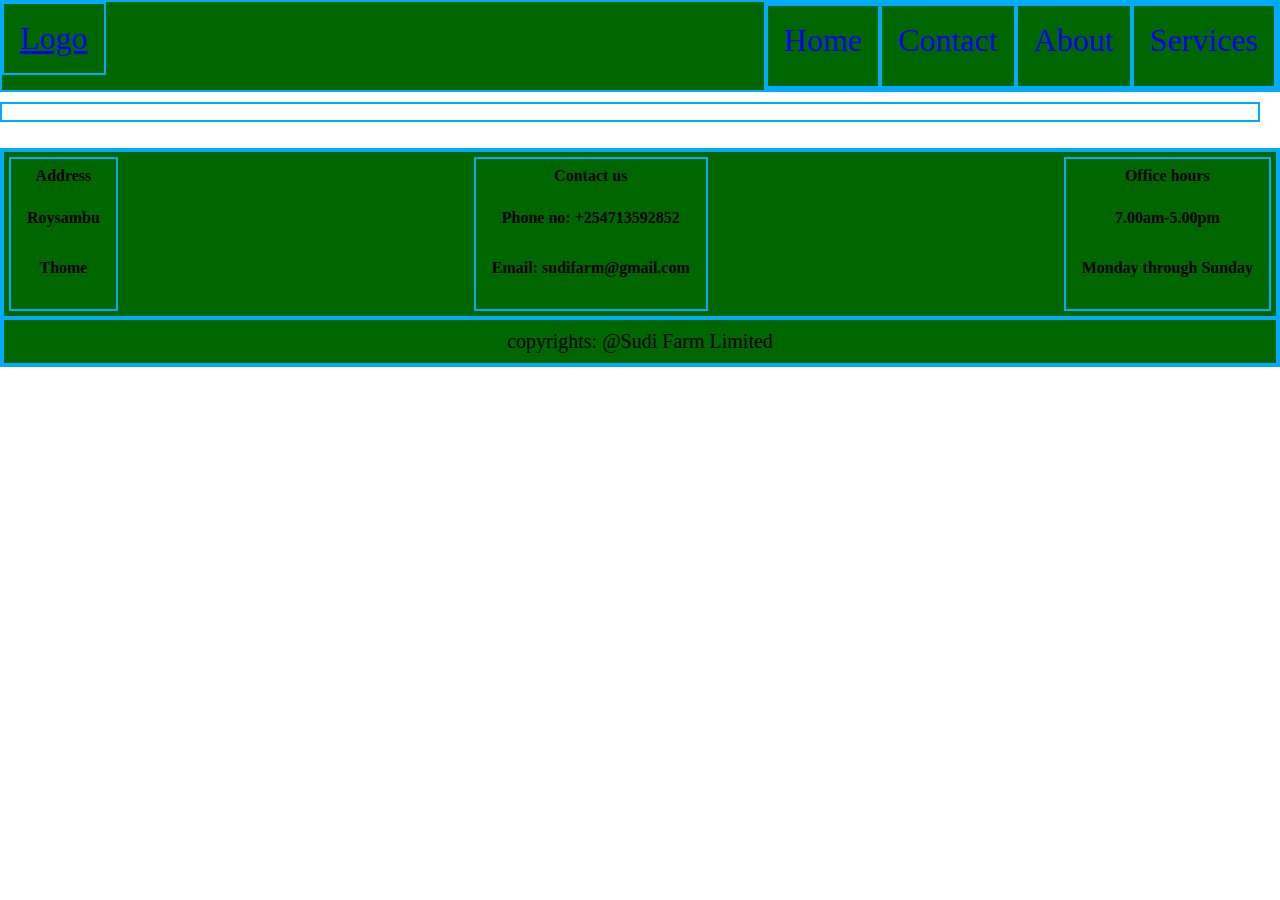
==== about_us.html @ a46d7f03 "contact page and more responsiveness" ====
<!DOCTYPE html>
<html lang="en">
<head>
    <meta charset="UTF-8">
    <meta http-equiv="X-UA-Compatible" content="IE=edge">
    <meta name="viewport" content="width=device-width, initial-scale=1.0">
    <link rel="stylesheet" href="css/main.css">
    <title>About us</title>
</head>
<body>
    <header>
        <div class="logo"><a href="home.html">Logo</a></div>
        <!-- <input type="checkbox" id="check"> -->
        <a href="#" class="toggle-button">
            <span class="bar"></span>
            <span class="bar"></span>
            <span class="bar"></span>
        </a>
        <ul>
            <li><a href="home.html" target="_self"><span class="link">Home</span></a></li>
            <li><a href="contact_us.html" target="_self"><span class="link">Contact</span></a></li>
            <li><a href="about_us.html" target="_self"><span class="link">About</span></a></li>
            <li><a href="services.html" target="_self"><span class="link">Services</span></a></li>
        </ul>
    </header>
    <main id="centered"></main>
    <footer>
        <div class="footer-div">
            <div>Address
                <p>Roysambu</p>
            <p>Thome</p>
            <!-- <p>Adress: 2846</p> -->
        </div>
            <div>Contact us
                <p>Phone no: +254713592852</p>
                <p>Email: sudifarm@gmail.com</p>
            </div>
            <div class="office">Office hours
                <p>7.00am-5.00pm</p>
                <p>Monday through Sunday</p>
            </div>
            </div>
            <div class="copyrights">copyrights: @Sudi Farm Limited</div>
    </footer>
</body>
</html>
---- css/main.css ----
:root{
    --mainColor: hsla(120,100%,20%,1.0);
    --mainColorFaded: hsla(120,100%,20%,0.6);
    --complemantaryColor: hsla(200,100%,50%,1.0);
    --lighter:hsla(0,100%,100%,1.0);
    --darker:hsla(0,0%,0%,1.0);
    --royal:hsla(300,100%,30%,1.0);
}


* {
    box-sizing: border-box;
    font-family: Cambria, Cochin, Georgia, Times, 'Times New Roman', serif;
    font-size: 1em;
    /* height: 100%; */
}
html, body{
    padding: 0;
    margin: 0;
}
ul, 
li,
img,
div,
header,
main,
nav,
article,
footer {
    /* background:#326c37; */
    /* color: var(--darker); */
    border: 2px solid var(--complemantaryColor);
}
header{
    display: flex;
    /* flex-direction: column; */
    justify-content: space-between;
    font-size: 2em;
    color: var(--lighter);
    list-style-type: none;/*removes bullets*/
    background-color: var(--mainColor);
    /* min-width: 100%; */
    min-width: fit-content;
    min-height: 10vh;
    /* overflow: scroll; */
    /* overflow: hidden; */
}
ul{
    display: flex;
    /* flex-direction: row; row is the default so no need to specify */
    list-style-type: none;
    height: fit-content;
    margin: 0;
    padding: 0%;
    /* flex-direction: column; */
}
li a{
    display: flex;
    /* flex-direction: column; */
    /* justify-content: space-between; */
    text-decoration: none;
    width: fit-content;
    height: fit-content;
    height: 2em;
    padding: 0 1rem;
    margin-top: 1rem;
    /* border: 2px solid green;
    background-color: fuchsia; */
}

.link:hover{
    color: aqua;
    transition: 0.4s;
}
a:active, :focus {
    outline: 2px solid var(--lighter);
    background: var(--royal);
}
.toggle-button{
    position: absolute;
    top: 0.8rem;
    right: 1em;
    display: none;
    flex-direction: column;
    justify-content: space-between;
    height: 1em;
    width: 1.5em;
}
.toggle-button .bar{
    height: 3px;
    width: 100%;
    background-color: var(--lighter);
    border-radius: 0.5em;
}
#check{
    display: none;
}
.centered {
    width: 100%;
    margin: 0 auto;
}
.logo{
    /* display: none; */
    /* background-color: aqua; */
    /* margin-top: 1rem; */
    align-content: center;
    justify-content: center;
    text-decoration: none;
    font-size: 1em;
    color: var(--royal);
    height: fit-content;
}

body {
    display: grid;
    grid-template-columns: 1fr;
    grid-template-rows: min-content auto min-content;
    gap: 10px;
}

header, footer {
    grid-column-start: 1;
    grid-column-end: 4;
}

main {
    position: relative;
    /* top: 10vh; */
    display: grid;
    grid-template-columns: 1fr;
    
    /* gap: 10px; */
}

#content-section, #intro{
    display: grid;
    grid-template-columns: 1fr 1fr;

    /* grid-column-start: 1; */
}


main,article,div,p, img{
    padding: 0.5em;
    /* background-color: ; */
}
/*contact form*/

footer,header {
    background-color: var(--mainColor);
}

img {
    background-color: var(--royal);
}
footer{
    display: flex;
    flex-direction: column;
    /* position: absolute; */
    /* bottom: 0; */
    width: 100%;
    margin-top: 1rem;
}
.footer-div{
    display: flex;
    /* flex-direction: row; */
    justify-content: space-between;
    background-color: var(--mainColor);
    /* max-width:100%; */
    text-align:center;
    padding: 5px;
    margin: 0px;
    font-weight: 600;
}
.copyrights{
    text-align: center;
    font-size: 1.25em;
    background-color: var(--mainColor);
}
@media screen and (max-width: 850px) {
    header{
        position: fixed;
        top: 0;
        left: 0;
        right: 0;
        margin-bottom: 5px;
        z-index: 1;
    }
    ul{
        display: flex;
        /* flex-direction: row; row is the default so no need to specify */
        flex-direction: column;
        align-items: flex-start;
        width: 100%;
    }
    li{
        /* display: none; */
        display: none;
        width: 100%;
        text-align: center;
    }
    li a{
        padding: 0.5rem, 0em;
        margin: 0;
        /* color: yellow; */
    }
    .toggle-button{
        display: flex;
    }
    main{
        position: relative;
        top: 10vh;
    }
}
@media screen and (max-width: 400px) {
    ul{
        display: flex;
        /* flex-direction: row; row is the default so no need to specify */
        flex-direction: column;
    }
    .toggle-button{
        display: flex;
    }
    li{
        display: none;
        z-index: -1;
    }
    li a{
        padding: 0.5rem, 0em;
        margin: 0;
        /* color: yellow; */
    }
    .footer-div{
        flex-direction: column;
        margin-bottom: 2px;
        display: none;
        /*do i remove this?*/
    }
    .toggle-button{
        position: absolute;
        top: 1rem;
        right: 0.0001rem;
    }
    li a{
        padding: 0;
        margin: 0;
    }
    .toggle-button .bar{
        height: 5px;
        width: 10%;
        background-color: var(--lighter);
        border-radius: 0.5em;
    }
}
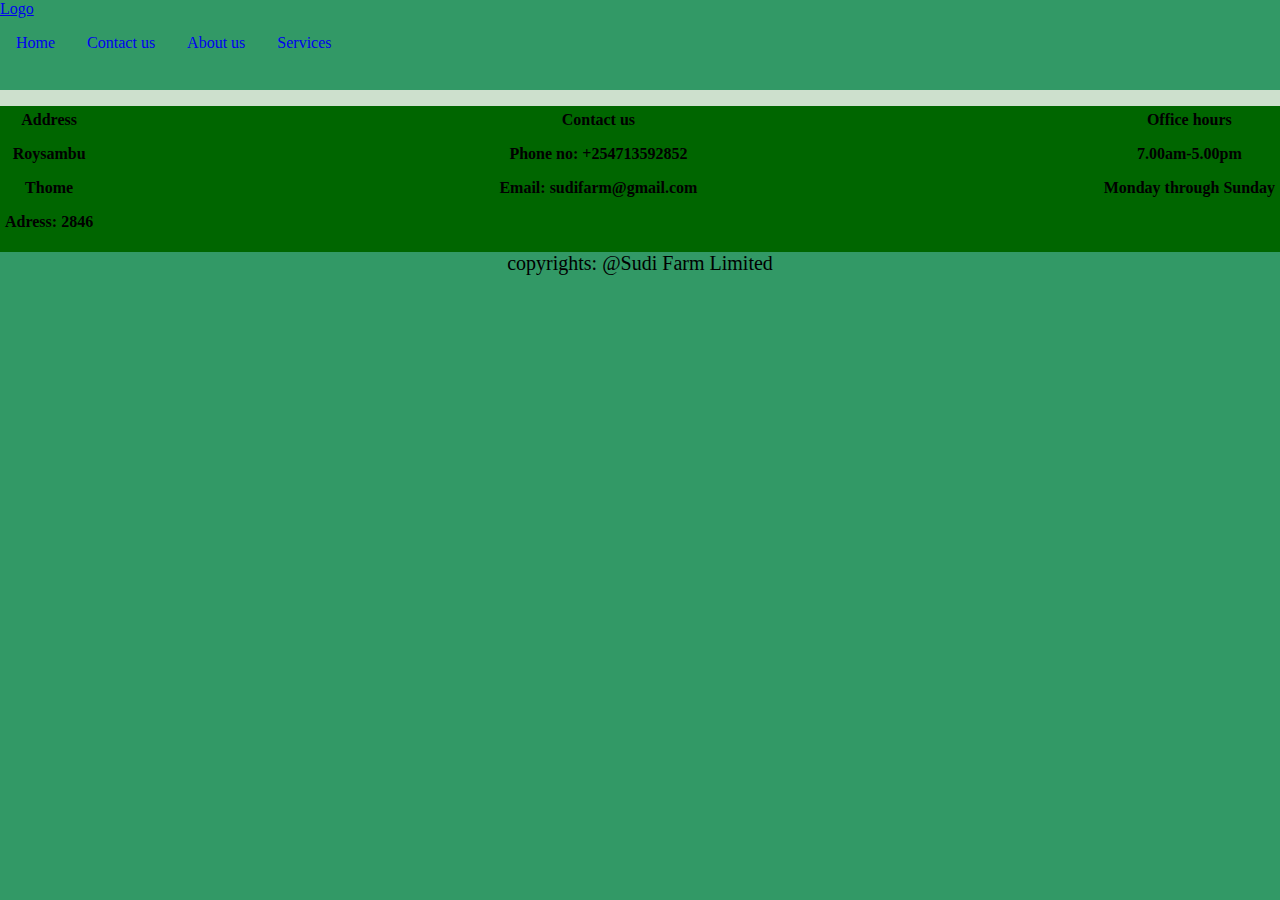
==== commit e0eb6234: "merge" ====
--- a/about_us.html
+++ b/about_us.html
@@ -10,32 +10,25 @@
 <body>
     <header>
         <div class="logo"><a href="home.html">Logo</a></div>
-        <!-- <input type="checkbox" id="check"> -->
-        <a href="#" class="toggle-button">
-            <span class="bar"></span>
-            <span class="bar"></span>
-            <span class="bar"></span>
-        </a>
         <ul>
-            <li><a href="home.html" target="_self"><span class="link">Home</span></a></li>
-            <li><a href="contact_us.html" target="_self"><span class="link">Contact</span></a></li>
-            <li><a href="about_us.html" target="_self"><span class="link">About</span></a></li>
-            <li><a href="services.html" target="_self"><span class="link">Services</span></a></li>
+            <li><a href="home.html" target="_self">Home</a></li>
+            <li><a href="contact_us.html" target="_self">Contact us</a></li>
+            <li><a href="about_us.html" target="_self">About us</a></li>
+            <li><a href="services.html" target="_self">Services</a></li>
         </ul>
     </header>
-    <main id="centered"></main>
     <footer>
         <div class="footer-div">
             <div>Address
                 <p>Roysambu</p>
             <p>Thome</p>
-            <!-- <p>Adress: 2846</p> -->
+            <p>Adress: 2846</p>
         </div>
             <div>Contact us
                 <p>Phone no: +254713592852</p>
                 <p>Email: sudifarm@gmail.com</p>
             </div>
-            <div class="office">Office hours
+            <div>Office hours
                 <p>7.00am-5.00pm</p>
                 <p>Monday through Sunday</p>
             </div>
--- a/css/main.css
+++ b/css/main.css
@@ -14,12 +14,26 @@
     font-size: 1em;
     /* height: 100%; */
 }
-html, body{
-    padding: 0;
+body {
+    /* background-color: hsla(151, 93%, 36%, 0.1); */
+}
+
+html,
+body{
+    /* padding: 0; */
     margin: 0;
-}
-ul, 
-li,
+    height: 100%;
+    font-family: Verdana, Geneva, Tahoma, sans-serif;
+    background-color: rgba(0, 100, 0, 0.1);
+    /* background-size: 100% 100%;
+    background-position: 0px 0px;
+    background-image: linear-gradient(177deg, #50bb85 52%, #71C4FFFF 100%); */
+}
+
+#logo{
+    height: 100px;
+}
+
 img,
 div,
 header,
@@ -29,21 +43,22 @@
 footer {
     /* background:#326c37; */
     /* color: var(--darker); */
-    border: 2px solid var(--complemantaryColor);
+    /* border: 2px solid var(--complemantaryColor); */
 }
 header{
+    background-color: #329966;
+    min-height: 10vh;
+}
+.header{
     display: flex;
+    background-color: hsla(120,100%,20%,0.1);
     /* flex-direction: column; */
     justify-content: space-between;
     font-size: 2em;
     color: var(--lighter);
     list-style-type: none;/*removes bullets*/
-    background-color: var(--mainColor);
-    /* min-width: 100%; */
     min-width: fit-content;
-    min-height: 10vh;
-    /* overflow: scroll; */
-    /* overflow: hidden; */
+    /* max-height: 10vh; */
 }
 ul{
     display: flex;
@@ -51,21 +66,17 @@
     list-style-type: none;
     height: fit-content;
     margin: 0;
-    padding: 0%;
+    padding: 0;
     /* flex-direction: column; */
 }
 li a{
     display: flex;
-    /* flex-direction: column; */
-    /* justify-content: space-between; */
     text-decoration: none;
     width: fit-content;
     height: fit-content;
     height: 2em;
     padding: 0 1rem;
     margin-top: 1rem;
-    /* border: 2px solid green;
-    background-color: fuchsia; */
 }
 
 .link:hover{
@@ -76,7 +87,7 @@
     outline: 2px solid var(--lighter);
     background: var(--royal);
 }
-.toggle-button{
+label{
     position: absolute;
     top: 0.8rem;
     right: 1em;
@@ -86,17 +97,63 @@
     height: 1em;
     width: 1.5em;
 }
-.toggle-button .bar{
-    height: 3px;
-    width: 100%;
-    background-color: var(--lighter);
-    border-radius: 0.5em;
-}
-#check{
+
+#toggle{
     display: none;
 }
+label{
+    display: none;
+}
+#hero{
+    display: grid;
+    /* background-image: url("../images/tractor-cover.png"); */
+    background-size: cover;
+    background-repeat: no-repeat;
+    background-position: center center;
+    background-attachment: fixed;
+    height: 100vh;
+    justify-content: center;
+    align-content: center;
+    justify-items: center;
+    align-items: center;
+}
+#hero-content{
+    color: white;
+    font-weight: 600;
+    font-size: 1.3em;
+    padding: 1em 1em;
+    width: 35%;
+    background: rgb(0,0,0,0.2)
+}
+
+/* --------------------------------------------------------------- */
+
+/* footer content */
+.footer-content {
+    display: grid;
+    grid-template-columns: repeat(3, 1fr);
+    /* grid-gap: 1rem; */
+    /* padding: 1rem; */
+    /* background: #377EFF; */
+    color: white;
+    justify-items: center;
+    align-items: center;
+}
+/* --------------------------------------------------------------- */
+
+/* link styles */
+/* #45d451 */
+
+
+a:visited {}
+
+a:hover {}
+
+a:hover {}
+
+
 .centered {
-    width: 100%;
+    width: 70%;
     margin: 0 auto;
 }
 .logo{
@@ -108,17 +165,21 @@
     text-decoration: none;
     font-size: 1em;
     color: var(--royal);
-    height: fit-content;
+}
+.logo img{
+    height: 100%;
+    width: 50%;
 }
 
 body {
     display: grid;
     grid-template-columns: 1fr;
-    grid-template-rows: min-content auto min-content;
-    gap: 10px;
-}
-
-header, footer {
+    grid-template-rows: min-content 1fr min-content;
+    /* gap: 10px; */
+}
+
+header,
+footer {
     grid-column-start: 1;
     grid-column-end: 4;
 }
@@ -128,30 +189,197 @@
     /* top: 10vh; */
     display: grid;
     grid-template-columns: 1fr;
-    
+
     /* gap: 10px; */
 }
 
-#content-section, #intro{
-    display: grid;
+#main-content article {
+    display: grid;
+    padding: 1em;
+
+}
+
+#content-section,
+#intro {
+
     grid-template-columns: 1fr 1fr;
 
     /* grid-column-start: 1; */
 }
 
 
-main,article,div,p, img{
-    padding: 0.5em;
-    /* background-color: ; */
+.intro-images {
+    display: grid;
+    grid-template-rows: 1fr 1fr;
+    gap: 10px;
+
+}
+
+/* intro content */
+#intro img {
+    object-fit: cover;
+    height:300px;
+    border-radius: 5%;
+    max-width: 80%;
+}
+
+
+#content-section img {
+    object-fit: cover;
+    height:300px;
+    border-radius: 5%;
+    max-width: 80%;
+    
+    
+}
+/* --------------------------------------------------------------- */
+/* card styles */
+
+.product-cards {
+    display: grid;
+    grid-template-columns: repeat(auto-fill, minmax(230px, 1fr));
+    gap: 1em;
+
+}
+
+.product-card {
+
+    display: grid;
+    grid-template-rows: max-content 230px 1fr;
+    justify-items: center;
+    align-items: center;
+    
+
+}
+.product-card img {
+    object-fit: cover;
+    width: 100%;
+    height: 100%;
+    border-radius: 50%;
+}
+
+.testimonial-cards {
+    display: grid;
+    grid-template-columns: repeat(auto-fill, minmax(220px, 1fr));
+    gap: 1em;
+
 }
 /*contact form*/
 
-footer,header {
-    background-color: var(--mainColor);
+.testimonial-card {
+
+    display: grid;
+    grid-template-rows: 210px 1fr;
+    justify-items: center;
+    align-items: center;
+    
+}
+
+.testimonial-card img {
+    object-fit: fill;
+    width: 75%;
+    height: 100%;
+    border-radius: 10px;
+    
+}
+
+/* ------------------------------------------- */
+.recognized-cards {
+    display: grid;
+    grid-template-columns: repeat(auto-fill, minmax(200px, 1fr));
+    gap: 5px;
+
+}
+
+.recognized-card {
+
+    display: grid;
+    grid-template-rows: 200px;
+    justify-items: center;
+    align-items: center;
+    
+}
+
+.recognized-card img {
+    object-fit: fill;
+    width: 70%;
+    height: 80%;
+    border-radius: 50%;
+    
+}
+
+/* ------------------------------- */
+
+#services-content {
+    display: grid;
+    grid-template-columns: auto;
+    grid-template-rows: auto;
+
+}
+#services-cards {
+    display: grid;
+    grid-template-columns: repeat(auto-fill, minmax(220px, 1fr));
+    gap: 0.5em;
+    /* grid-template-columns: 200px; */
+
+}
+
+.service-card {
+
+    display: grid;
+    grid-template-rows: max-content 210px 1fr;
+    justify-items: center;
+    align-items: center;
+    
+}
+
+.service-card img {
+    object-fit: fill;
+    width: 200px;
+    height: 100%;
+    border-radius: 50%;
+    
+}
+
+
+
+
+footer,
+header {
+    background-color: #329966;
 }
 
 img {
     background-color: var(--royal);
+}
+#contact-us a {
+    background-color: #662D9F;
+    color: white;
+}
+h2 {
+    color: #662D9F;
+    text-align: center;
+}
+
+h1 {
+    color: #06B25F;
+    font-size: 2.5rem;
+}
+
+#contact-us h2 {
+    color: #377EFF;
+}
+
+.btn {
+    color: white;
+    background-color: #377EFF;
+    padding: 0.7em 1.5em;
+    text-decoration: none;
+    margin: 10px;
+    width: 150px;
+    border-radius: 10px;
+    text-align: center;
+
 }
 footer{
     display: flex;
@@ -160,6 +388,7 @@
     /* bottom: 0; */
     width: 100%;
     margin-top: 1rem;
+    /* z-index: -1; */
 }
 .footer-div{
     display: flex;
@@ -175,7 +404,7 @@
 .copyrights{
     text-align: center;
     font-size: 1.25em;
-    background-color: var(--mainColor);
+    background-color: #329966;
 }
 @media screen and (max-width: 850px) {
     header{
@@ -184,28 +413,60 @@
         left: 0;
         right: 0;
         margin-bottom: 5px;
+        height: 10vh;
         z-index: 1;
     }
+    label{
+        position: absolute;
+        display: block;
+        height: 3rem;
+        width: 3rem;
+        top: 0.1rem;
+        right: 1.8rem;
+        opacity: 1;
+        z-index: 3;
+    }
+    #toggle{
+        position: absolute;
+        display: block;
+        height: 3rem;
+        width: 3rem;
+        top: 0.1rem;
+        right: 1.8rem;
+        opacity: 0;
+        z-index: 2;
+    }
+    #content-section,
+    #intro {
+        grid-template-columns: auto;
+        /* grid-column-start: 1; */
+    }
     ul{
-        display: flex;
-        /* flex-direction: row; row is the default so no need to specify */
+        display: none;
+        /* display: flex; */
         flex-direction: column;
         align-items: flex-start;
         width: 100%;
-    }
-    li{
-        /* display: none; */
-        display: none;
-        width: 100%;
+        padding-top: 3em;
+        background-color: #329966;
+        height: 100vh;
+        max-width: 300px;
+        padding-right: 1rem;
+        opacity: 1;
+        z-index: 1;
+    }
+    li a{
         text-align: center;
-    }
-    li a{
         padding: 0.5rem, 0em;
         margin: 0;
-        /* color: yellow; */
-    }
-    .toggle-button{
+        color: white;
+    }
+    #toggle{
+        position: absolute;
         display: flex;
+    }
+    #toggle:checked + .menu{
+        display: block;
     }
     main{
         position: relative;
@@ -222,7 +483,7 @@
         display: flex;
     }
     li{
-        display: none;
+        /* display: none; */
         z-index: -1;
     }
     li a{
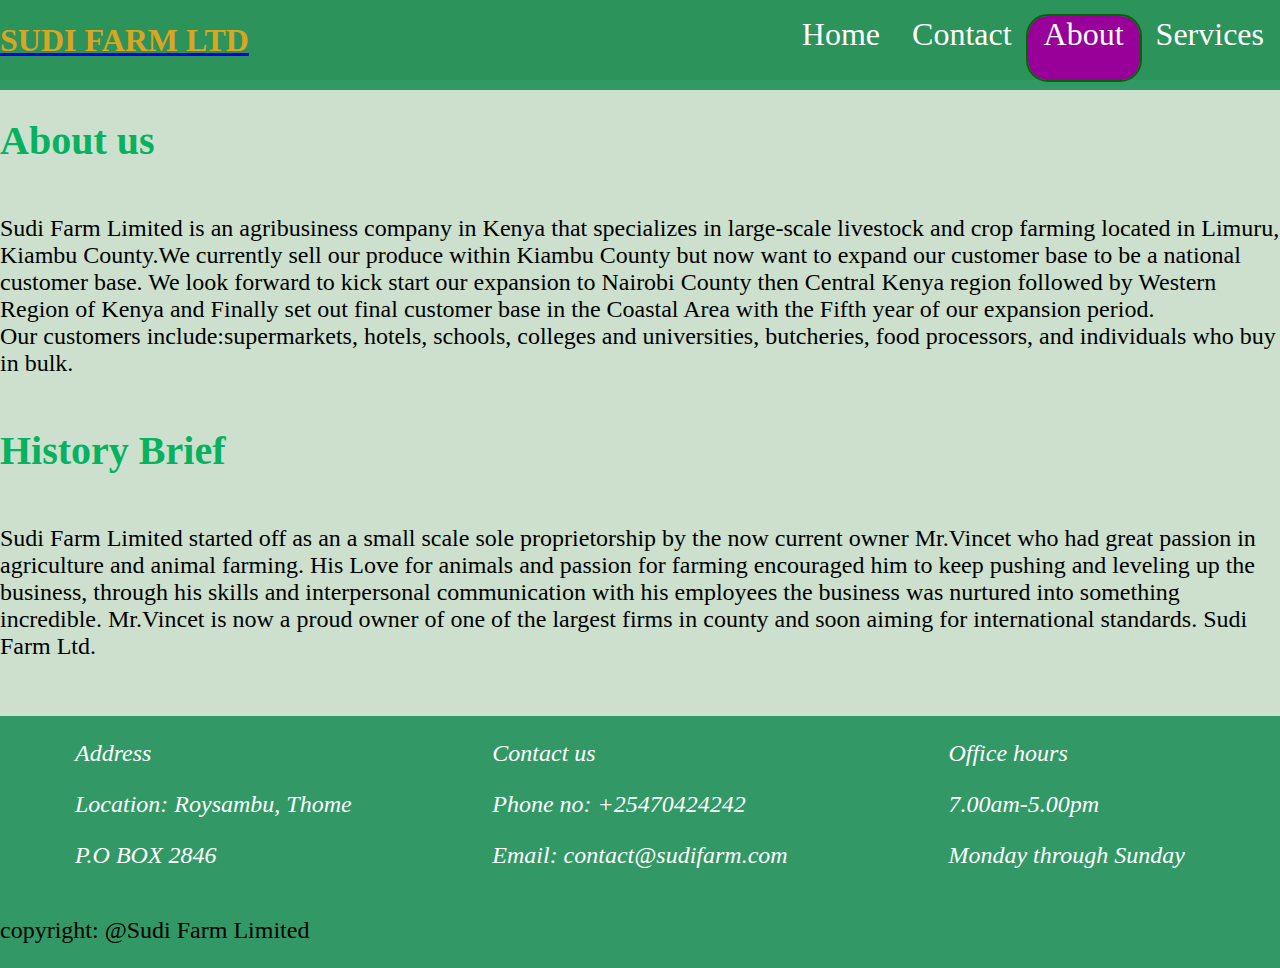
==== commit 64c33f0c: "draft" ====
--- a/about_us.html
+++ b/about_us.html
@@ -5,35 +5,55 @@
     <meta http-equiv="X-UA-Compatible" content="IE=edge">
     <meta name="viewport" content="width=device-width, initial-scale=1.0">
     <link rel="stylesheet" href="css/main.css">
-    <title>About us</title>
+    <title>About us | Sudi Farms</title>
 </head>
 <body>
     <header>
-        <div class="logo"><a href="home.html">Logo</a></div>
-        <ul>
-            <li><a href="home.html" target="_self">Home</a></li>
-            <li><a href="contact_us.html" target="_self">Contact us</a></li>
-            <li><a href="about_us.html" target="_self">About us</a></li>
-            <li><a href="services.html" target="_self">Services</a></li>
+        <nav class="header">
+        <div class="logo"><a href="home.html"><h1 id="logo">SUDI FARM LTD</h1></a></div>
+        <label for="toggle">&#9776;</label>
+        <input type="checkbox" id="toggle">
+        <ul class="menu">
+            <li><a href="home.html" target="_self"><span class="link">Home</span></a></li>
+            <li><a href="contact_us.html" target="_self"><span class="link">Contact</span></a></li>
+            <li><a href="about_us.html" target="_self" class="current"><span class="link">About</span></a></li>
+            <li><a href="services.html" target="_self"><span class="link">Services</span></a></li>
         </ul>
+    </nav>
     </header>
+    <main>
+        <h1>About us</h1>
+        <p>  Sudi Farm Limited is an agribusiness company in Kenya that specializes in large-scale livestock and crop farming located in Limuru, Kiambu County.We currently sell our  produce within Kiambu County but now want to expand our customer base to be a national customer base.
+            We look forward to kick start our expansion to Nairobi County then Central Kenya region followed by Western Region of Kenya and Finally set out final customer base in the Coastal Area with the Fifth year of our expansion period.
+            <br>
+            Our customers include:supermarkets, hotels, schools, colleges and universities, butcheries, food processors, and individuals who buy in bulk.
+           </p>
+           
+           <h1>History Brief</h1>
+           <p>Sudi Farm Limited started off as an a small scale sole proprietorship  by the now current owner Mr.Vincet who had great passion in agriculture and animal farming. His Love for animals and passion for farming encouraged him to keep pushing and leveling up the business, through his skills and interpersonal communication with his employees the business was nurtured into something incredible.
+            Mr.Vincet  is now a proud owner of one of the largest firms in county and soon aiming for international standards. Sudi Farm Ltd.
+            </p>
+    </main>
     <footer>
-        <div class="footer-div">
-            <div>Address
-                <p>Roysambu</p>
-            <p>Thome</p>
-            <p>Adress: 2846</p>
-        </div>
-            <div>Contact us
-                <p>Phone no: +254713592852</p>
-                <p>Email: sudifarm@gmail.com</p>
-            </div>
-            <div>Office hours
+        <div class="footer-content">
+            <address>
+                <p>Address</p>
+                <p>Location: Roysambu, Thome</p>
+                <p>P.O BOX 2846</p>
+            </address>
+            <address>
+                <p>Contact us</p>
+                <p>Phone no: +25470424242</p>
+                <p>Email: contact@sudifarm.com</p>
+            </address>
+            <address>
+                <p>Office hours</p>
                 <p>7.00am-5.00pm</p>
                 <p>Monday through Sunday</p>
-            </div>
-            </div>
-            <div class="copyrights">copyrights: @Sudi Farm Limited</div>
+            </address>
+        </div>
+        <p class="copyright">copyright: @Sudi Farm Limited</p>
     </footer>
+    
 </body>
 </html>--- a/css/main.css
+++ b/css/main.css
@@ -25,14 +25,12 @@
     height: 100%;
     font-family: Verdana, Geneva, Tahoma, sans-serif;
     background-color: rgba(0, 100, 0, 0.1);
+    /* text-align: center; */
     /* background-size: 100% 100%;
     background-position: 0px 0px;
     background-image: linear-gradient(177deg, #50bb85 52%, #71C4FFFF 100%); */
 }
 
-#logo{
-    height: 100px;
-}
 
 img,
 div,
@@ -77,15 +75,25 @@
     height: 2em;
     padding: 0 1rem;
     margin-top: 1rem;
+    color: white;
 }
 
 .link:hover{
+    /* border: 1px solid var(--mainColor);
+    border-radius: 20px;
+    background-color: var(--mainColor); */
     color: aqua;
     transition: 0.4s;
 }
-a:active, :focus {
-    outline: 2px solid var(--lighter);
-    background: var(--royal);
+#logo{
+    font-size: 1em;
+    color: goldenrod;
+}
+li .current{
+    outline: 2px solid var(--mainColor);
+    background-color: var(--royal);
+    /* padding: 1rem; */
+    border-radius: 20px;
 }
 label{
     position: absolute;
@@ -106,16 +114,18 @@
 }
 #hero{
     display: grid;
-    /* background-image: url("../images/tractor-cover.png"); */
+    background-image: url("../images/tractor-cover.png");
     background-size: cover;
     background-repeat: no-repeat;
     background-position: center center;
     background-attachment: fixed;
     height: 100vh;
+    width: 100vw;
     justify-content: center;
     align-content: center;
     justify-items: center;
     align-items: center;
+    margin: 0;
 }
 #hero-content{
     color: white;
@@ -153,23 +163,20 @@
 
 
 .centered {
-    width: 70%;
+    width: 90%;
     margin: 0 auto;
 }
 .logo{
     /* display: none; */
     /* background-color: aqua; */
     /* margin-top: 1rem; */
+    /* border: 2px solid aqua; */
     align-content: center;
     justify-content: center;
     text-decoration: none;
     font-size: 1em;
     color: var(--royal);
 }
-.logo img{
-    height: 100%;
-    width: 50%;
-}
 
 body {
     display: grid;
@@ -177,7 +184,99 @@
     grid-template-rows: min-content 1fr min-content;
     /* gap: 10px; */
 }
-
+#header-el{
+    color: hsla(0, 0, 0, 0);
+    text-align: center;
+}
+.hero{
+    margin-top: 10px;
+    background-color: var(--bright);
+    overflow: hidden;
+    height: 60vh;
+    background-repeat: no-repeat;
+}
+.row {
+    margin-top: 5%;
+    display: flex;
+    justify-content: space-between;
+    text-align: center;
+}
+.home-col {
+    flex-basis: 30%;
+    border-radius: 10px;
+    margin-bottom: 5%;
+    padding: 20px 12px;
+    box-sizing: border-box;
+    transition: 1s;
+    background-color: var(--bright);
+}
+.home-col:hover{
+    background-color: var(--dark);
+}
+.motto{
+    font-size: 30px;
+}
+.footer{
+    display: flex;
+    background-color: aquamarine;
+    flex-direction: column;
+}
+.footer-div{
+    display: flex;
+    flex-direction: row;
+    justify-content: space-between;
+    background-color: var(--bright);
+    width:100%;
+    text-align:center;
+    padding: 3em;
+    margin-bottom: 0px;
+    margin-top: 0px;
+    font-weight: 600;
+}
+.copyrights{
+    text-align: center;
+    font-size: 1.25em;
+    background-color: var(--bright);
+}
+.taekwondo{
+    background-color: var(--bright);
+    display: flex;
+    justify-content: space-between;
+}
+.taek2{
+    display: flex;
+    flex-direction: column;
+    justify-content: center;
+    align-items: center;
+    margin-right: 100px;
+}
+#taek1 img{
+    height: 50vh;
+    width: 40vw;
+}
+.arts{
+    background-color: var(--brighter);
+    display: flex;
+    justify-content: space-between;
+}
+.arts1{
+    display: flex;
+    flex-direction: column;
+    justify-content: center;
+    align-items: center;
+    margin-left: 100px;
+}
+.arts2 img{
+    height: 50vh;
+    width: 40vw;
+}
+p{
+    font-size: 1.5rem;
+}
+img{
+    height: 50%;
+    width: 50%;
+}
 header,
 footer {
     grid-column-start: 1;
@@ -387,7 +486,7 @@
     /* position: absolute; */
     /* bottom: 0; */
     width: 100%;
-    margin-top: 1rem;
+    margin-top: 2em;
     /* z-index: -1; */
 }
 .footer-div{
@@ -402,6 +501,7 @@
     font-weight: 600;
 }
 .copyrights{
+    align-items: center;
     text-align: center;
     font-size: 1.25em;
     background-color: #329966;
@@ -413,7 +513,7 @@
         left: 0;
         right: 0;
         margin-bottom: 5px;
-        height: 10vh;
+        height: 15vh;
         z-index: 1;
     }
     label{
@@ -474,42 +574,11 @@
     }
 }
 @media screen and (max-width: 400px) {
-    ul{
+    .footer-content{
         display: flex;
-        /* flex-direction: row; row is the default so no need to specify */
-        flex-direction: column;
-    }
-    .toggle-button{
-        display: flex;
-    }
-    li{
-        /* display: none; */
-        z-index: -1;
-    }
-    li a{
-        padding: 0.5rem, 0em;
-        margin: 0;
-        /* color: yellow; */
-    }
-    .footer-div{
         flex-direction: column;
         margin-bottom: 2px;
-        display: none;
+        /* display: none; */
         /*do i remove this?*/
     }
-    .toggle-button{
-        position: absolute;
-        top: 1rem;
-        right: 0.0001rem;
-    }
-    li a{
-        padding: 0;
-        margin: 0;
-    }
-    .toggle-button .bar{
-        height: 5px;
-        width: 10%;
-        background-color: var(--lighter);
-        border-radius: 0.5em;
-    }
 }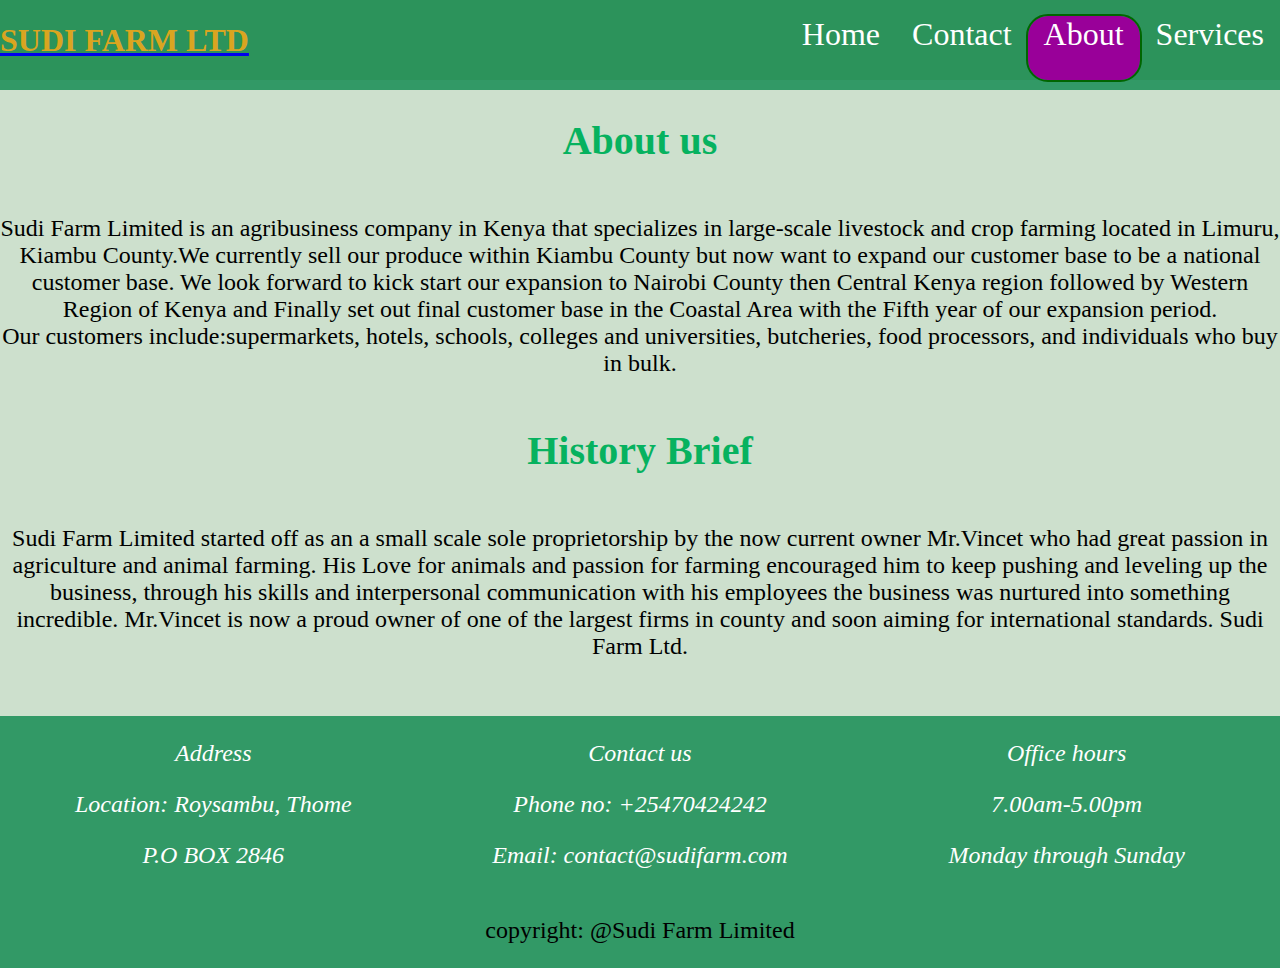
==== commit 5930c6ff: "-" ====
--- a/about_us.html
+++ b/about_us.html
@@ -5,6 +5,7 @@
     <meta http-equiv="X-UA-Compatible" content="IE=edge">
     <meta name="viewport" content="width=device-width, initial-scale=1.0">
     <link rel="stylesheet" href="css/main.css">
+    <link rel="shortcut icon" href="images/logo1.png" type="image/x-icon">
     <title>About us | Sudi Farms</title>
 </head>
 <body>
--- a/css/main.css
+++ b/css/main.css
@@ -16,6 +16,7 @@
 }
 body {
     /* background-color: hsla(151, 93%, 36%, 0.1); */
+    text-align: center;
 }
 
 html,
@@ -132,7 +133,7 @@
     font-weight: 600;
     font-size: 1.3em;
     padding: 1em 1em;
-    width: 35%;
+    width: 40%;
     background: rgb(0,0,0,0.2)
 }
 
@@ -163,7 +164,7 @@
 
 
 .centered {
-    width: 90%;
+    width: 70%;
     margin: 0 auto;
 }
 .logo{
@@ -305,11 +306,17 @@
 
     /* grid-column-start: 1; */
 }
-
+.colored-row1{
+    background-color: hsl(151, 93%, 36%, 0.75);
+}
+
+.colored-row2{
+    background-color: rgb(153, 109, 253, 0.7);
+}
 
 .intro-images {
     display: grid;
-    grid-template-rows: 1fr 1fr;
+    grid-template-rows: 1fr;
     gap: 10px;
 
 }
@@ -340,6 +347,9 @@
     gap: 1em;
 
 }
+.product-card h3{
+    color:#ffffff;
+}
 
 .product-card {
 
@@ -451,13 +461,14 @@
 img {
     background-color: var(--royal);
 }
-#contact-us a {
+/* #contact-us a {
     background-color: #662D9F;
     color: white;
-}
+} */
 h2 {
     color: #662D9F;
     text-align: center;
+    font-size: 2em;
 }
 
 h1 {
@@ -465,13 +476,13 @@
     font-size: 2.5rem;
 }
 
-#contact-us h2 {
+/* #contact-us h2 {
     color: #377EFF;
-}
+} */
 
 .btn {
     color: white;
-    background-color: #377EFF;
+    background-color: #662D9F;
     padding: 0.7em 1.5em;
     text-decoration: none;
     margin: 10px;
@@ -573,7 +584,7 @@
         top: 10vh;
     }
 }
-@media screen and (max-width: 400px) {
+@media screen and (max-width: 450px) {
     .footer-content{
         display: flex;
         flex-direction: column;
@@ -581,4 +592,7 @@
         /* display: none; */
         /*do i remove this?*/
     }
+    #hero-text{
+        display: none;
+    }
 }